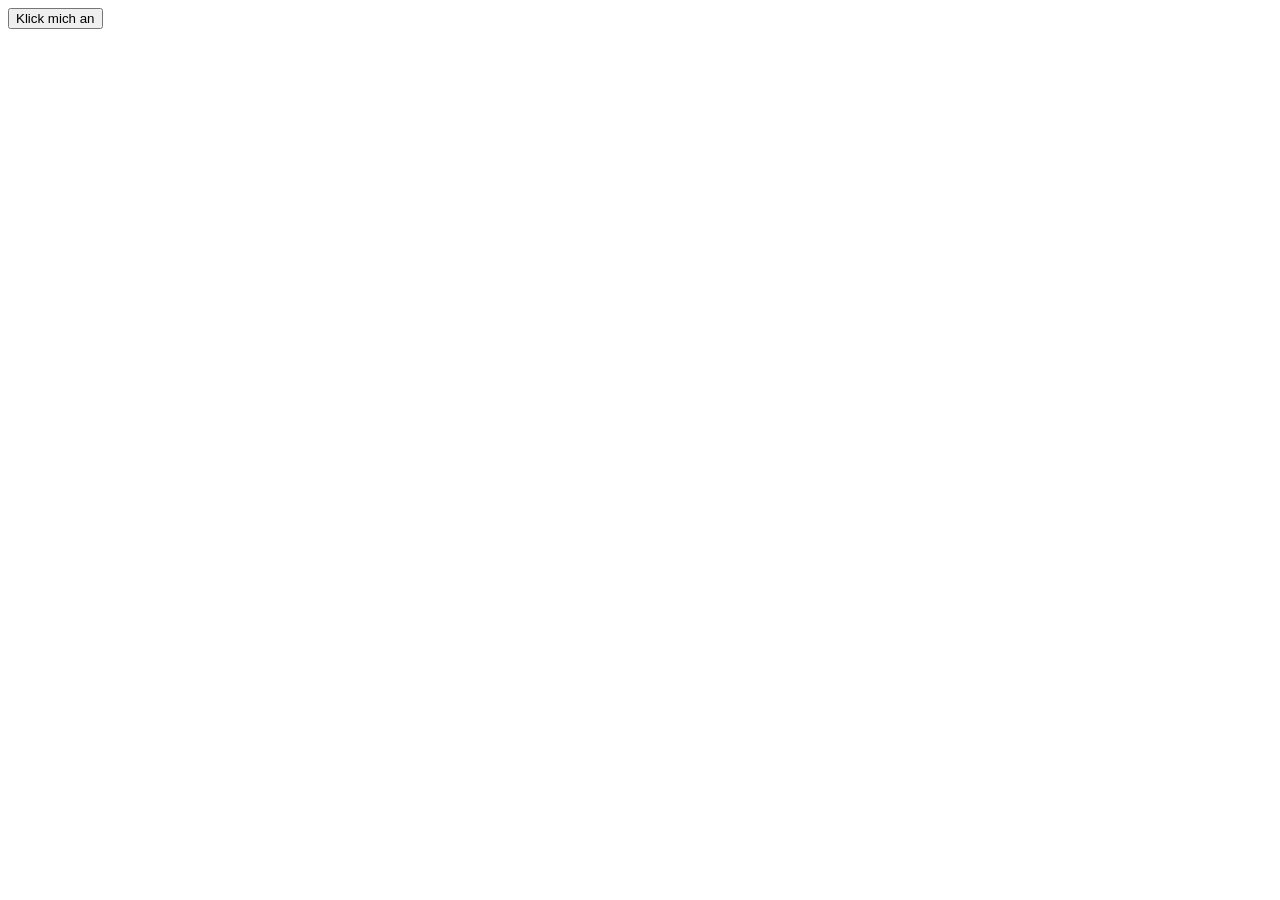
==== Aufgaben/Aufgabe00/index.html @ ca68d842 "DFG" ====
<!--Definierung und Kopfelement-->
<!DOCTYPE html>
<html lang="de">


<!-- Headbereich/Kopfinfos -->
<head>

        <meta charset="UTF-8">
        <title>Aufgabe 0 - EIA2 </title>
        <script src="js/main.js"></script>
        
   
</head>
    
<body>
<!--Aufgabe 0: /*
Aufgabe: Aufgabe Nummer 0 -EIA2  Name: Lisa Sanchez y Bittner
Matrikel: 260502
Datum: 24.03.2019 -  Hiermit versichere ich, dass ich diesen Code selbst geschrieben habe. Er wurde nicht kopiert und auch nicht diktiert. */-->


<header>
<button onclick="klickmichan()"> Klick mich an</button>
<div id="Meldung"></div>
</header>

<main>
</main>

   
<footer>  
</footer>

</body>
</html>
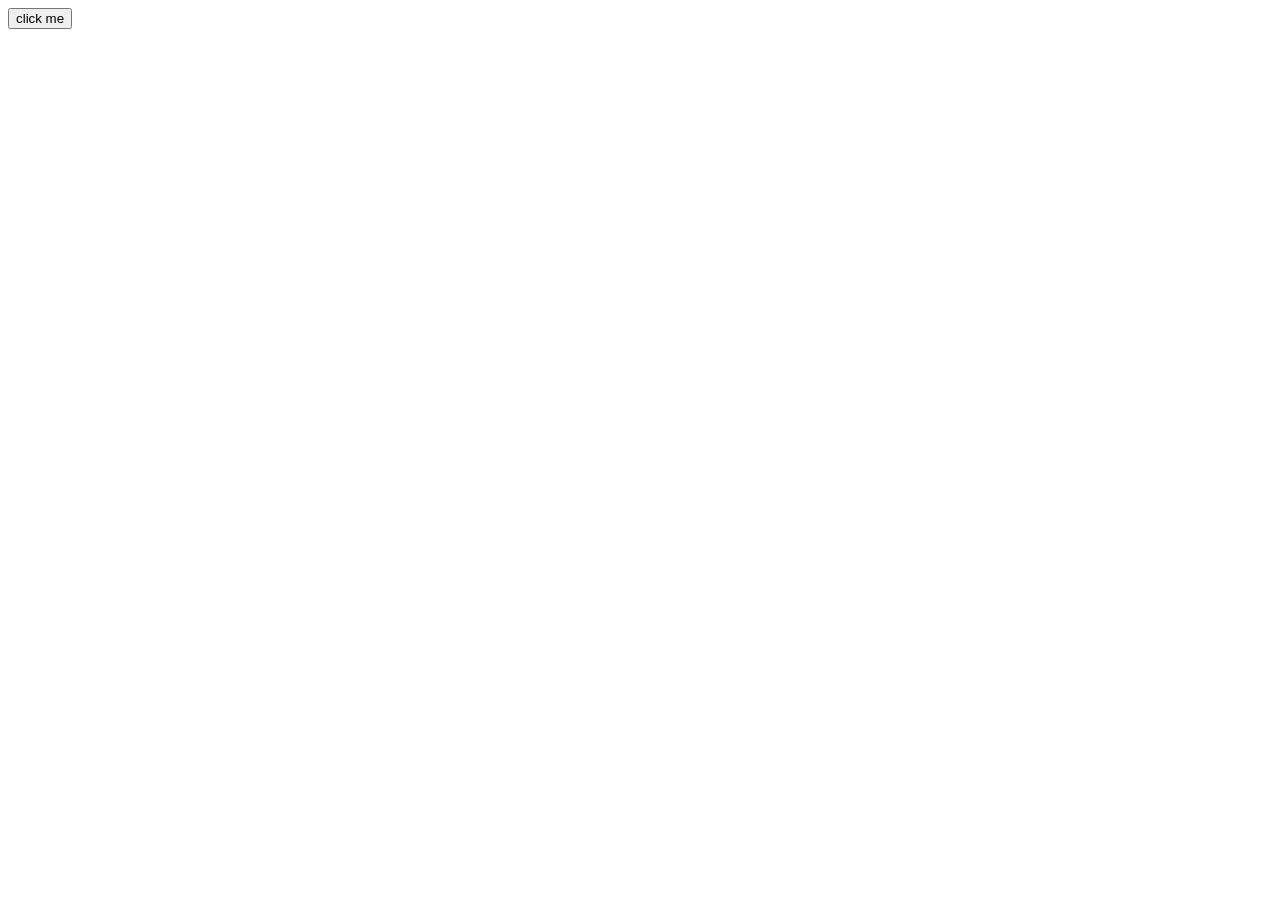
==== commit 62261303: "fggc" ====
--- a/Aufgaben/Aufgabe00/index.html
+++ b/Aufgaben/Aufgabe00/index.html
@@ -1,36 +1,29 @@
-<!--Definierung und Kopfelement-->
 <!DOCTYPE html>
 <html lang="de">
 
-
-<!-- Headbereich/Kopfinfos -->
 <head>
 
         <meta charset="UTF-8">
-        <title>Aufgabe 0 - EIA2 </title>
+        <title>Aufgabe0</title>
         <script src="js/main.js"></script>
         
-   
 </head>
     
 <body>
-<!--Aufgabe 0: /*
-Aufgabe: Aufgabe Nummer 0 -EIA2  Name: Lisa Sanchez y Bittner
-Matrikel: 260502
-Datum: 24.03.2019 -  Hiermit versichere ich, dass ich diesen Code selbst geschrieben habe. Er wurde nicht kopiert und auch nicht diktiert. */-->
+<!--
+Aufgabe: Aufgabe Nummer0
+Name: Mirko Stoll
+Matrikel: 259696
+Datum: 24.03.2019
+Hiermit versichere ich, dass ich diesen Code selbst geschrieben habe. Er wurde nicht kopiert und auch nicht diktiert. 
+*/-->
 
 
 <header>
-<button onclick="klickmichan()"> Klick mich an</button>
-<div id="Meldung"></div>
+        <button onclick="clickme()"> click me</button>
+
+        <div id="allert"></div>
 </header>
-
-<main>
-</main>
-
-   
-<footer>  
-</footer>
 
 </body>
 </html>
